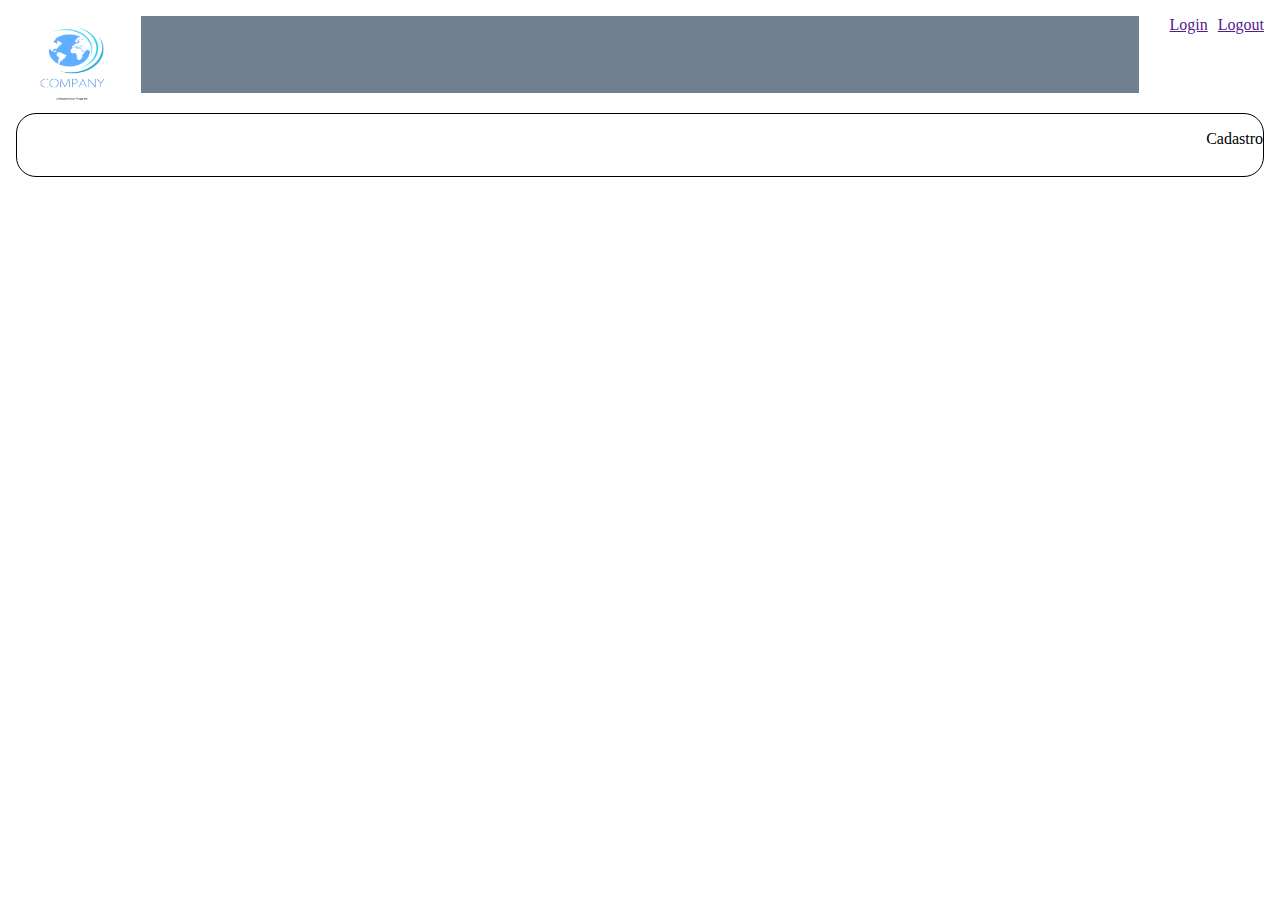
==== cadastro.html @ 978c7dd6 "commit 1" ====
<html lang="pt-br">

<head>
    <meta charset="UTF-8">
    <meta http-equiv="X-UA-Compatible" content="ie=edge">
    <meta name="viewport" content="width=device-width, initial-scale=1.0">
    <title>Document</title>
    <link rel="stylesheet" type="text/css" href="style.css">
</head>

<header>
    <object style="width:100%; height: 20%;" data="menu-superior.html" type=""></object>
</header>
---- style.css ----
/* .menu-superior {
    grid-area: header;
    background-color: purple
} */

ul {
    list-style-type: none;
    margin: 0;
    padding: 0;
    overflow: hidden;
}

li {
    float: right;
}

li a {
    display: block;
    color: black;
    text-align: center;
    padding: 14px 16px;
    text-decoration: none;
}

ul {
    overflow: auto;
}

* {
    box-sizing: border-box;
}

.vertical-menu a {
    display: block;
}

.vertical-menu a:hover {
    background-color: #ccc;
    /* Dark grey background on mouse-over */
}
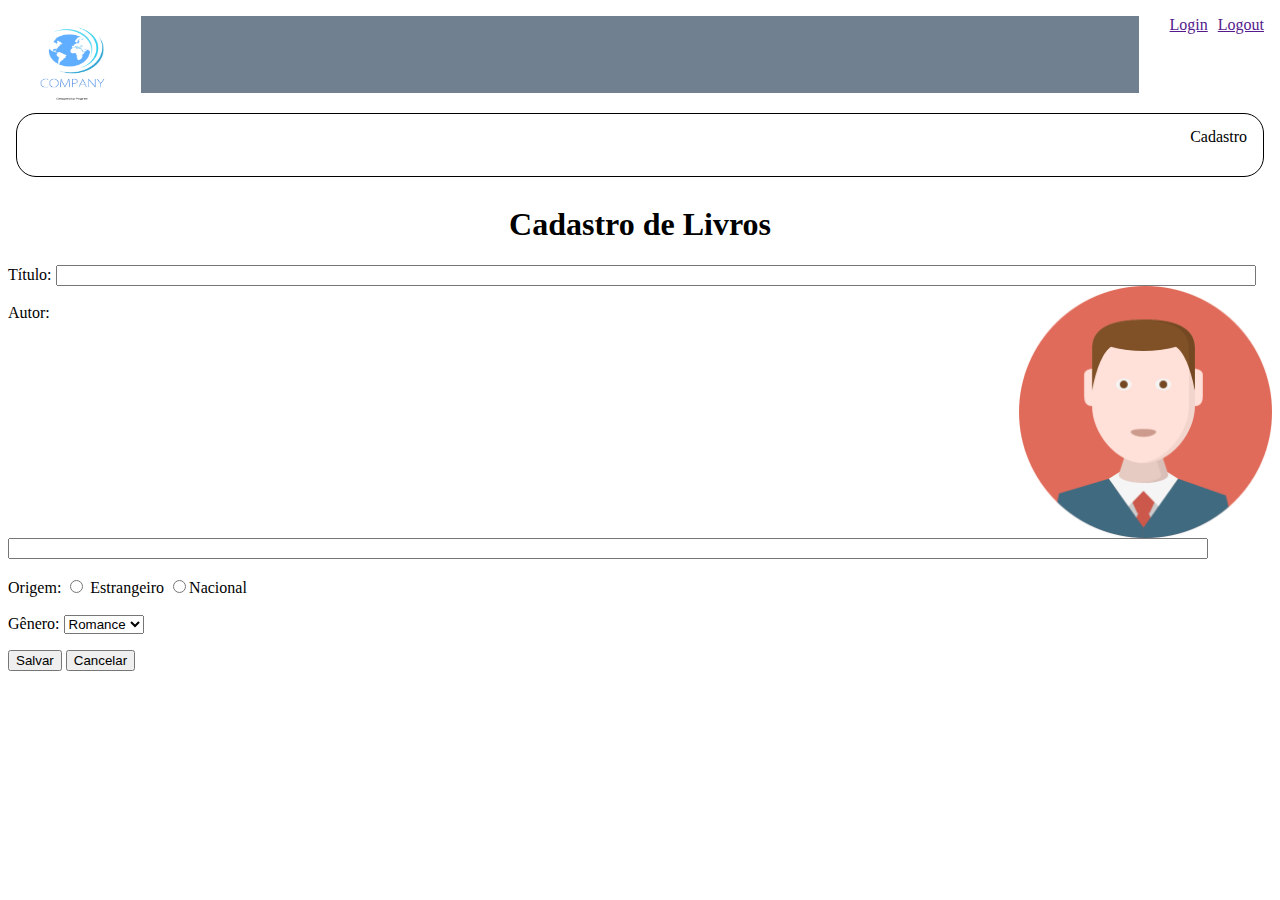
==== commit 91974300: "commit" ====
--- a/cadastro.html
+++ b/cadastro.html
@@ -10,4 +10,43 @@
 
 <header>
     <object style="width:100%; height: 20%;" data="menu-superior.html" type=""></object>
-</header>+</header>
+
+<body>
+    <div style="text-align:center">
+        <h1>Cadastro de Livros</h1>
+    </div>
+    <form action="">
+        <div>
+            Título:
+            <input style="width:1200px;" type="text">
+            <img style="float:right; width:20%;" src="images/avatar.png" alt="">
+        </div>
+        <br>
+        <div>
+            Autor:
+            <input style="width:1200px;" type="text">
+        </div>
+        <br>
+        <div>
+            Origem:
+            <input type="radio" name="band-rock" value="Nacional" /> Estrangeiro
+            <input type="radio" name="band-rock" value="Estrangeiro" />Nacional
+        </div>
+        <br>
+        <div>
+            Gênero:
+            <select>
+                <option value="Romance">Romance</option>
+                <option value="Aventura">Aventura</option>
+                <option value="Ficção">Ficção</option>
+                <option value="Científico">Científico</option>
+            </select>
+        </div>
+
+    </form>
+    <footer>
+        <button>Salvar</button>
+        <button>Cancelar</button>
+    </footer>
+</body>